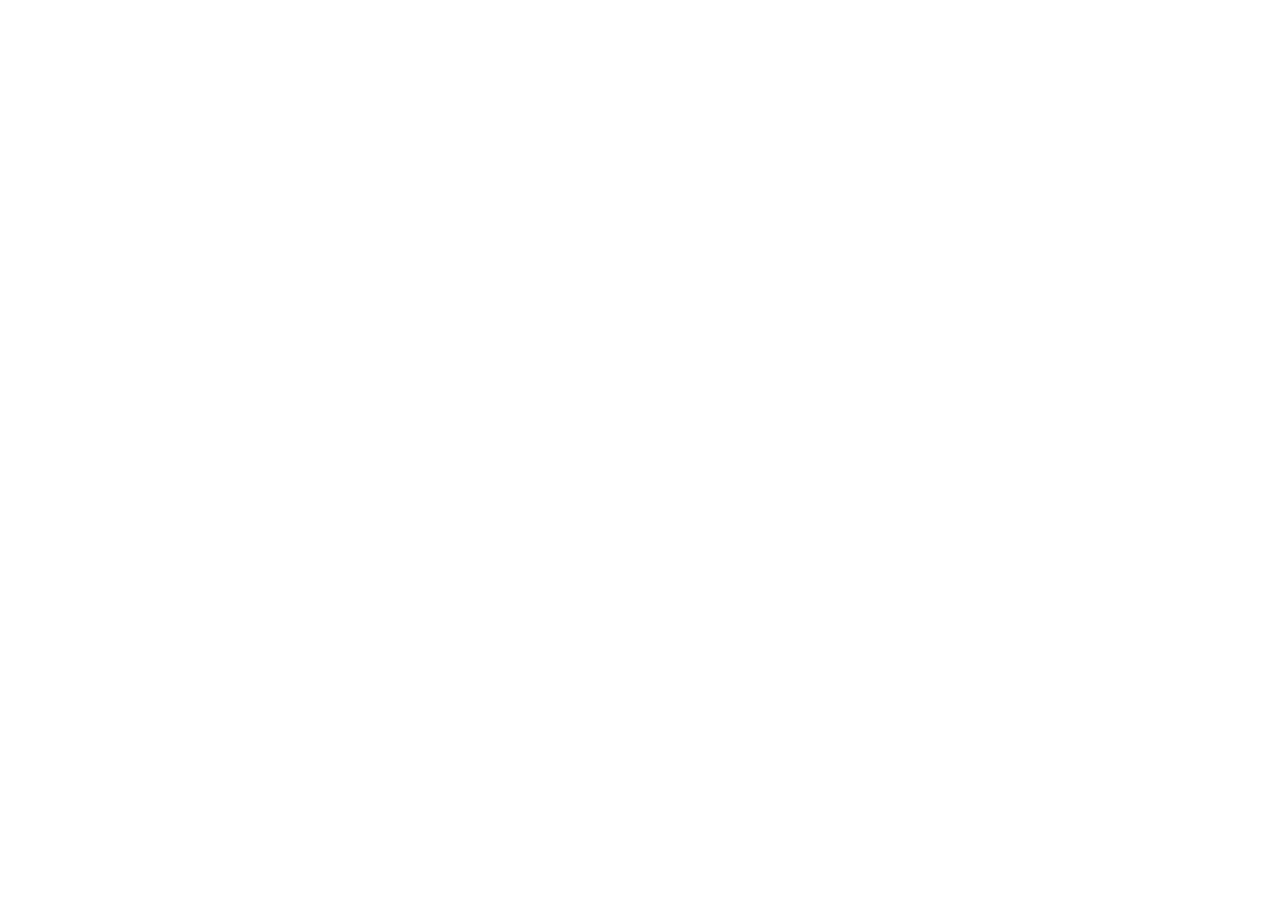
==== index.html @ fc83a5dc "Initial commit" ====
<!DOCTYPE html>
<html>

<head>
  <script src="https://cdnjs.cloudflare.com/ajax/libs/p5.js/1.1.9/p5.min.js"></script>
  <link rel="stylesheet" type="text/css" href="style.css">
  <meta charset="utf-8" />

</head>

<body>
  <script src="ray.js"></script>
  <script src="boundary.js"></script>
  <script src="raypropagator.js"></script>
  <script src="crystal.js"></script>
  <script src="path.js"></script>
  <script src="sketch.js"></script>
</body>

</html>
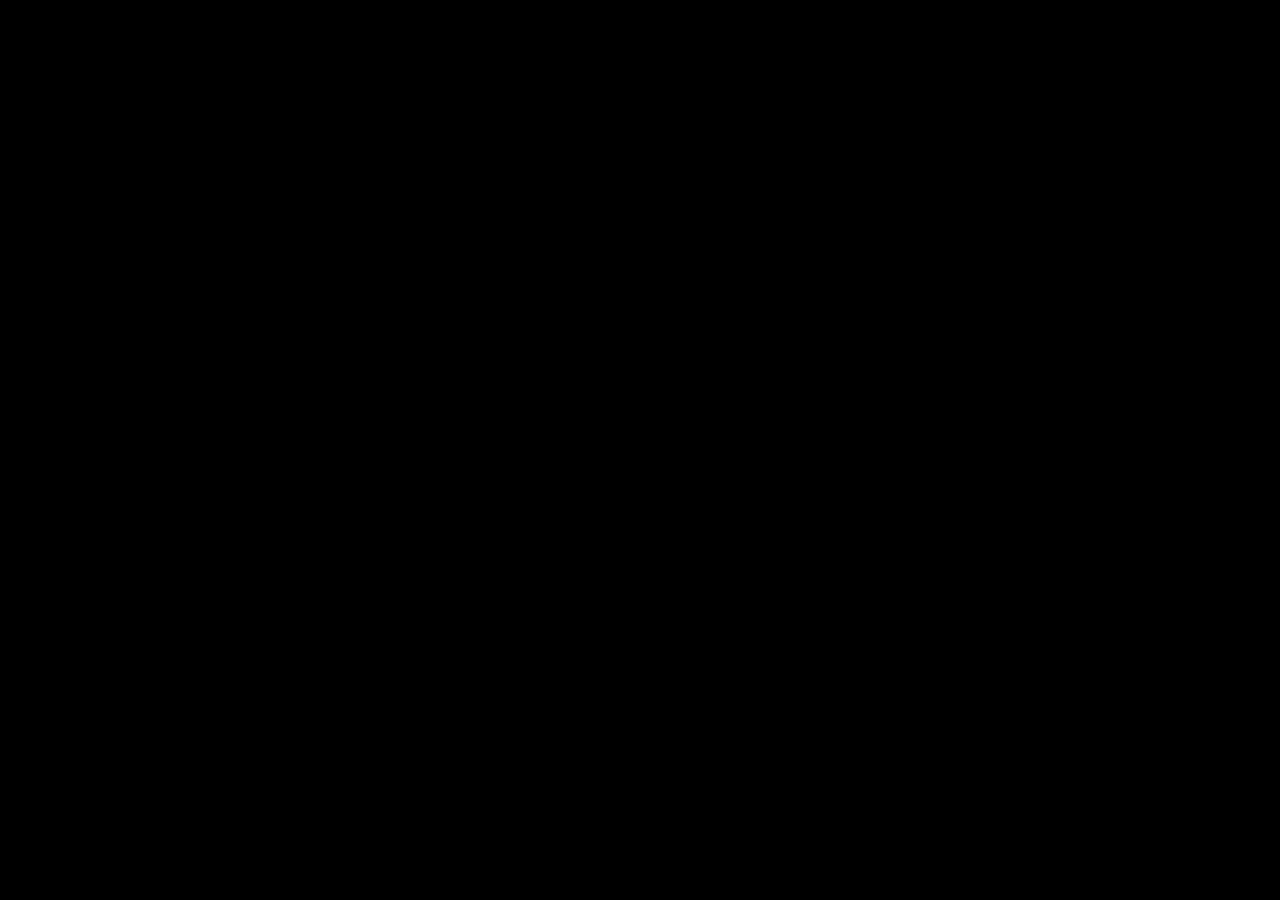
==== commit cc0f6941: "fun night... TODO: implement some kind of self absorbtion and for angles lower than critical, end so" ====
--- a/index.html
+++ b/index.html
@@ -11,7 +11,6 @@
 <body>
   <script src="ray.js"></script>
   <script src="boundary.js"></script>
-  <script src="raypropagator.js"></script>
   <script src="crystal.js"></script>
   <script src="path.js"></script>
   <script src="sketch.js"></script>
--- a/style.css
+++ b/style.css
@@ -0,0 +1,10 @@
+html,
+body {
+  background-color: black;
+  margin: 0;
+  padding: 0;
+}
+
+canvas {
+  display: block;
+}
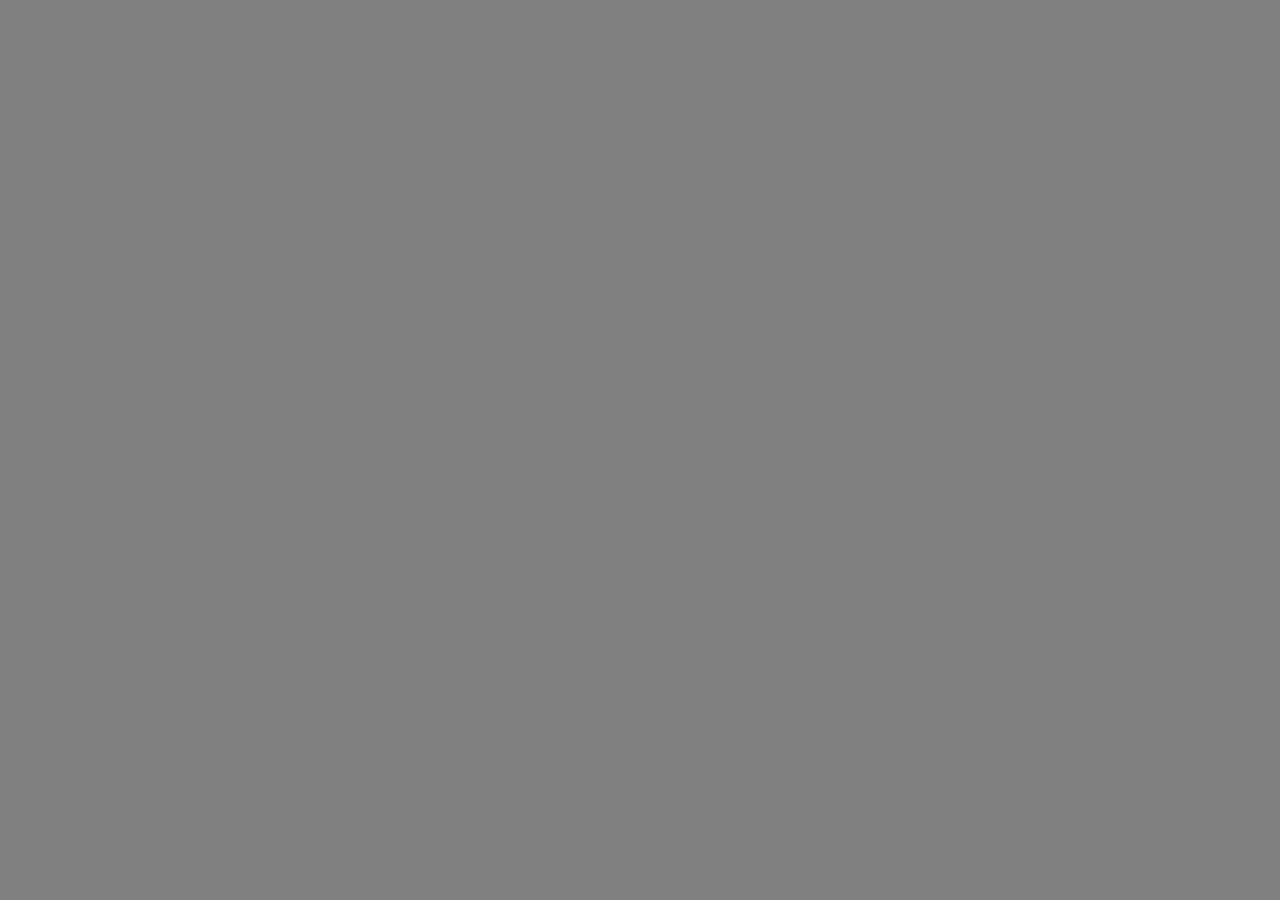
==== commit 6a40f830: "Updated Description and Credits" ====
--- a/index.html
+++ b/index.html
@@ -13,7 +13,7 @@
   <script src="boundary.js"></script>
   <script src="crystal.js"></script>
   <script src="path.js"></script>
-  <script src="sketch.js"></script>
+  <script src="main.js"></script>
 </body>
 
 </html>
--- a/style.css
+++ b/style.css
@@ -1,6 +1,6 @@
 html,
 body {
-  background-color: black;
+  background-color: #808080;
   margin: 0;
   padding: 0;
 }
